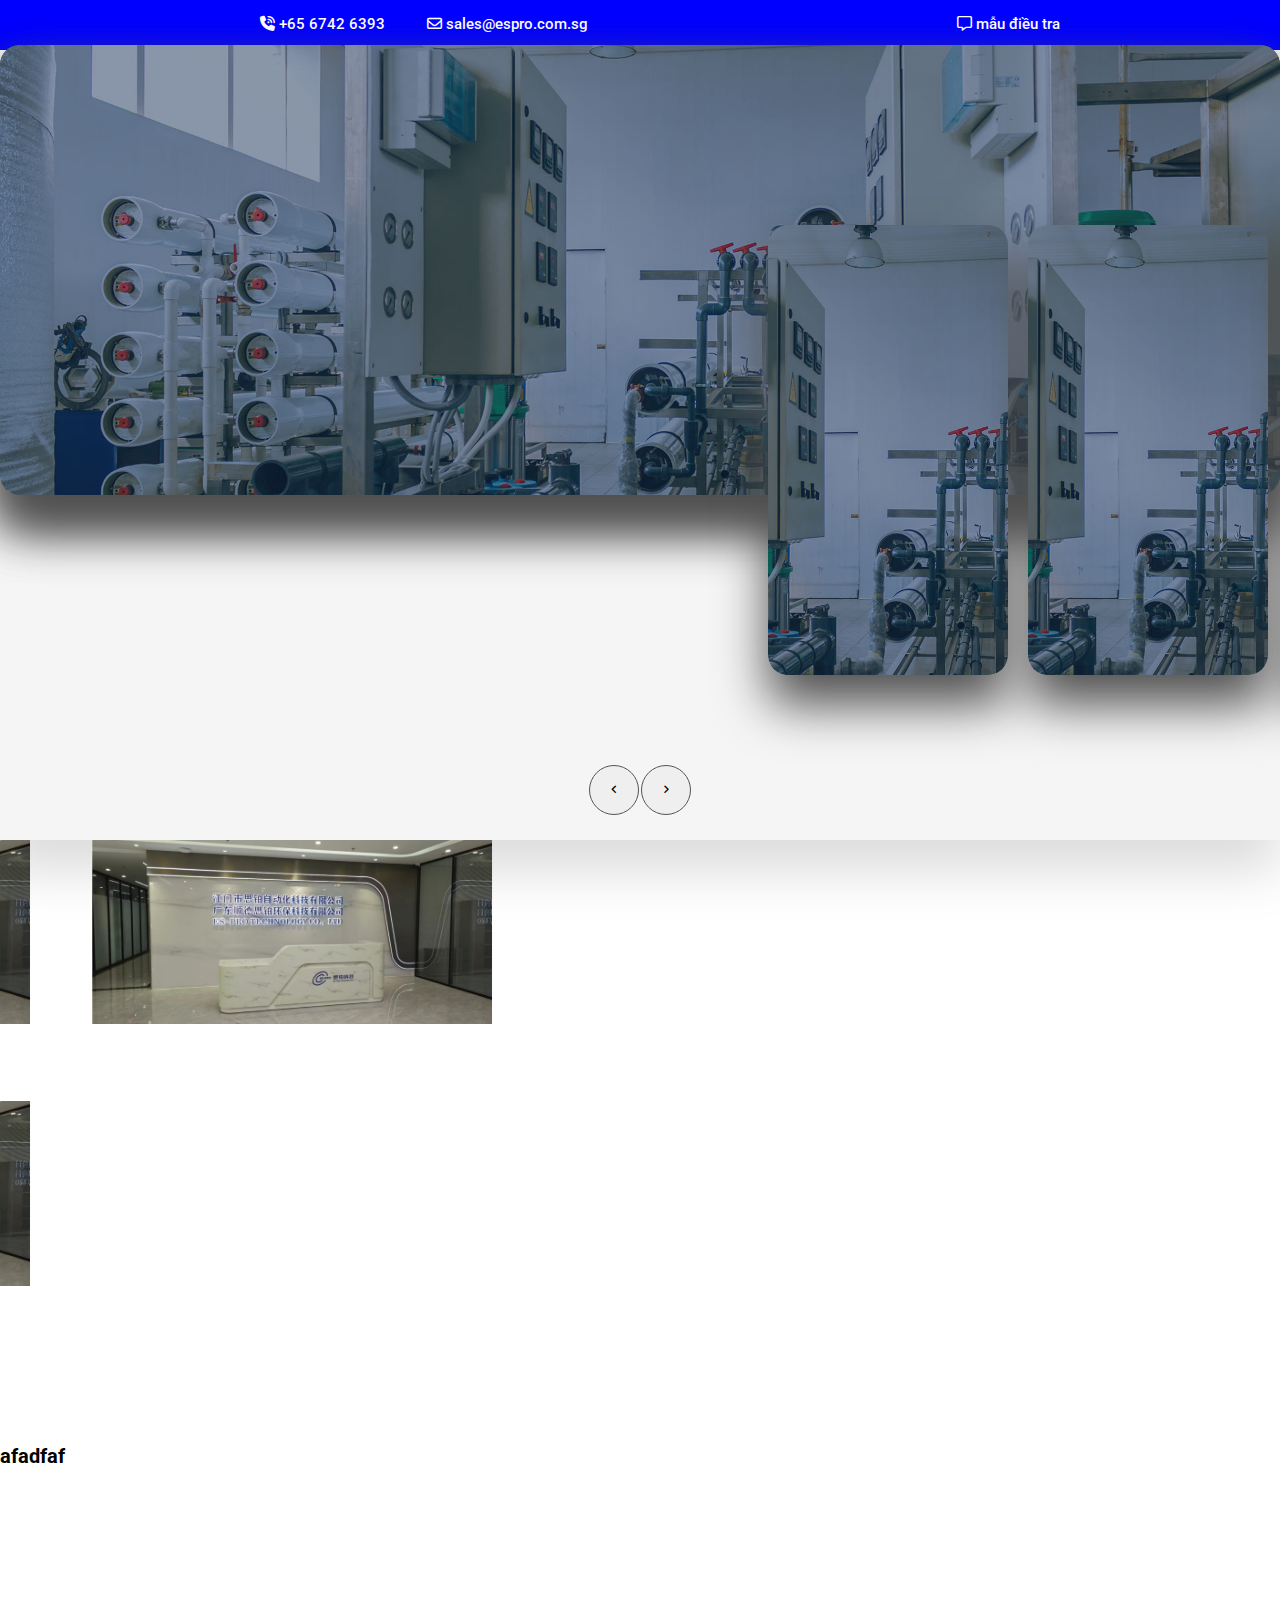
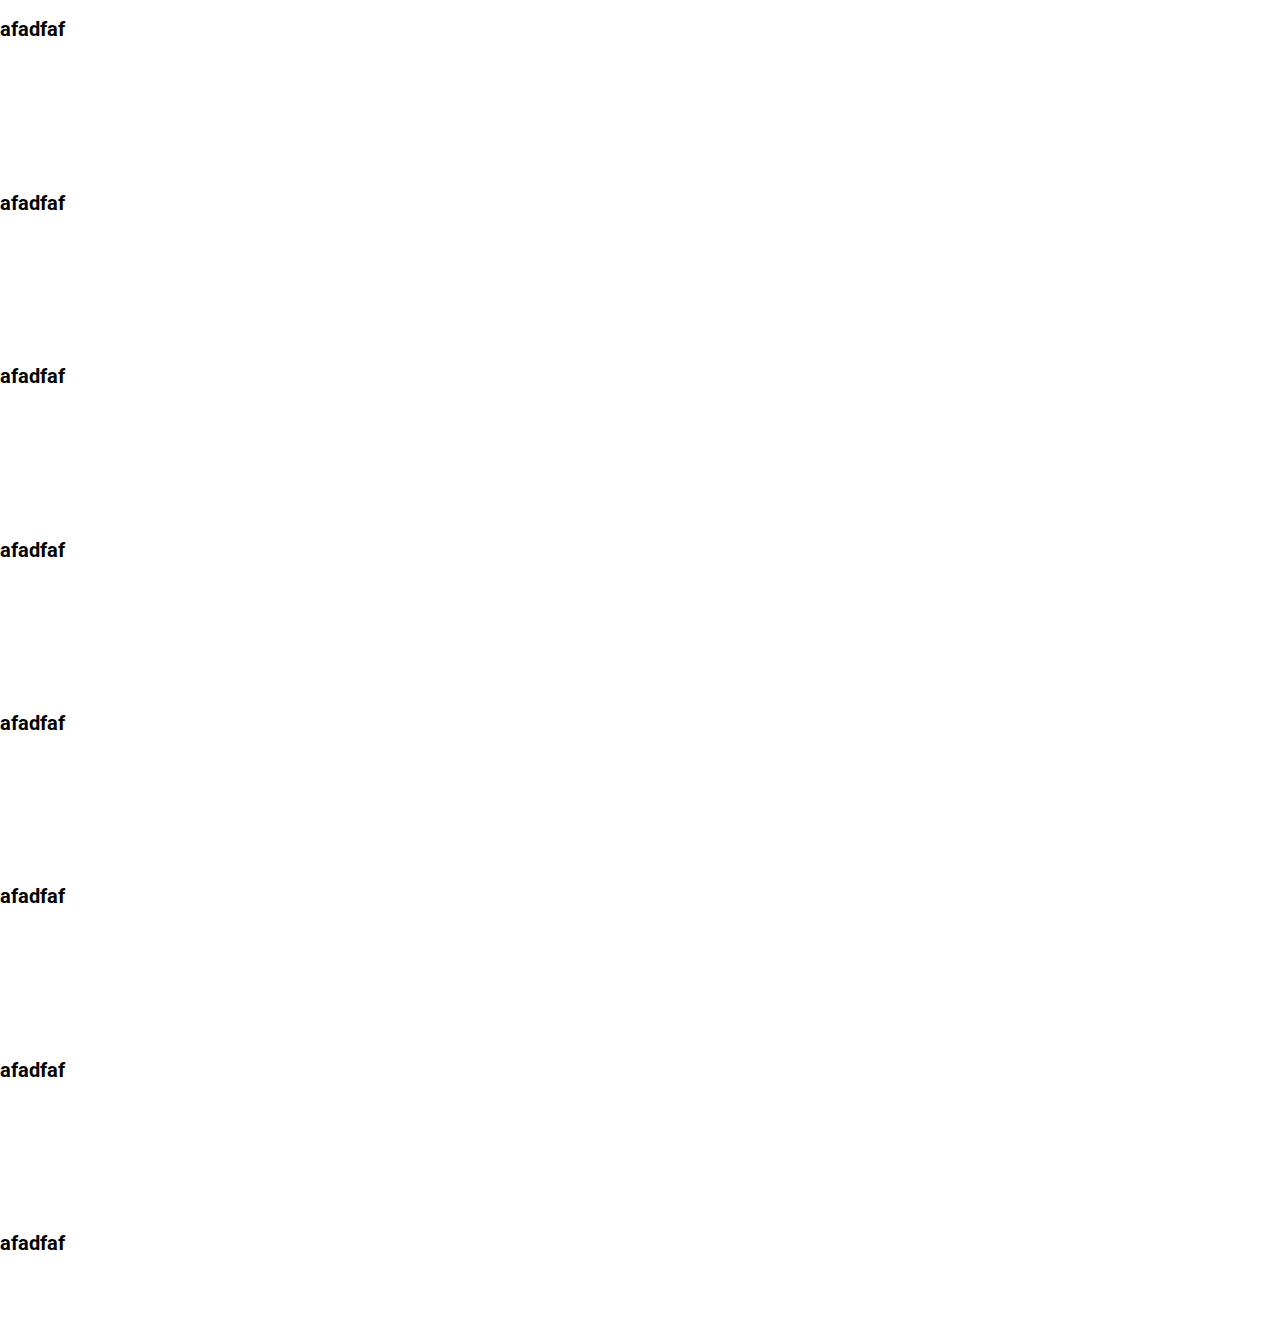
==== index.html @ 0013ea90 "first project" ====
<!DOCTYPE html>
<html lang="en">
<head>
    <meta charset="UTF-8">
    <meta name="viewport" content="width=device-width, initial-scale=1.0">
    <title>ES-PRO Technology PTE LTD</title>
    <link rel="stylesheet" href="./assets/css/resetcss.css">
    <link rel="stylesheet" href="./assets/css/base.css">
    <link rel="stylesheet" href="./assets/css/main.css">
    <link href="https://fonts.googleapis.com/css2?family=Roboto:wght@100;400;500&display=swap" rel="stylesheet">
    <link href="./assets/fonts/fontawesome-free-6.4.2-web/css/all.css" rel="stylesheet">
</head>
<body>
    <div class = "app">
        <div class="header">
            <div class="header__sdt1">
                <ul class="header__sdt1-sdt">
                    <li class="header__sdt-items">
                        <i class="fa-solid fa-phone-volume"></i>
                        +65 6742 6393
                    </li>
                    <li class="header__sdt-items">
                        <i class="fa-regular fa-envelope"></i>
                        sales@espro.com.sg
                    </li>
                </ul>
                <ul class="header__sdt1-enqui">
                    <li class="header__sdt-items">
                        <i class="fa-regular fa-message"></i>
                        mẫu điều tra
                    </li>
                </ul>
            </div>
            <nav class="header__narbar">
                <img class = "logo" src="./assets/img/esprologo.jpg" alt="ảnh bị lỗi" title="ESPRO Professional">
                <li class="header__narbar-items">TRANG CHỦ</li>
                <li class="header__narbar-items">SẢN PHẨM</li>
                <li class="header__narbar-items">DỊCH VỤ</li>
                <li class="header__narbar-items">LIÊN HỆ</li>
                <li class="header__narbar-items">VỀ CHÚNG TÔI</li>
                
            </nav>
        </div>

        <div class="container">
            <div id="slide">
                <div class="item" style="background-image: url(./assets/img/mainpage/test1.jpg);">
                    <div class="content">
                        <div class="name">LUNDEV</div>
                        <div class="des">Tinh ru anh di chay pho, chua kip chay pho thi anhchay mat tieu</div>
                        <button>See more</button>
                    </div>
                </div>
                <div class="item" style="background-image: url(./assets/img/mainpage/test2.jpg);">
                    <div class="content">
                        <div class="name">LUNDEV</div>
                        <div class="des">Tinh ru anh di chay pho, chua kip chay pho thi anhchay mat tieu</div>
                        <button>See more</button>
                    </div>
                </div>
                <div class="item" style="background-image: url(./assets/img/mainpage/test3.jpg);">
                    <div class="content">
                        <div class="name">LUNDEV</div>
                        <div class="des">Tinh ru anh di chay pho, chua kip chay pho thi anhchay mat tieu</div>
                        <button>See more</button>
                    </div>
                </div>
                <div class="item" style="background-image: url(./assets/img/mainpage/test4.jpg);">
                    <div class="content">
                        <div class="name">LUNDEV</div>
                        <div class="des">Tinh ru anh di chay pho, chua kip chay pho thi anhchay mat tieu</div>
                        <button>See more</button>
                    </div>
                </div>
                <div class="item" style="background-image: url(./assets/img/mainpage/test5.jpg);">
                    <div class="content">
                        <div class="name">LUNDEV</div>
                        <div class="des">Tinh ru anh di chay pho, chua kip chay pho thi anhchay mat tieu</div>
                        <button>See more</button>
                    </div>
                </div>
                <div class="item" style="background-image: url(./assets/img/mainpage/test6.jpg);">
                    <div class="content">
                        <div class="name">LUNDEV</div>
                        <div class="des">Tinh ru anh di chay pho, chua kip chay pho thi anhchay mat tieu</div>
                        <button>See more</button>
                    </div>
                </div>
            </div>
            <div class="buttons">
                <button id="prev"><i class="fa-solid fa-angle-left"></i></button>
                <button id="next"><i class="fa-solid fa-angle-right"></i></button>
            </div>
        </div>

        <section class="sec-5">
            <div class="immages">
                <img src="/assets/img/mainpage/product.PNG" alt="" class="animate">
                <img src="/assets/img/mainpage/product.PNG" alt="" class="animate">
                <img src="/assets/img/mainpage/product.PNG" alt="" class="animate">
            </div>
        </section>

        <!-- <div class="sec-3" style="background-image: url(./assets/img/mainpage/product.PNG);"></div>
        <div class="sec-3" style="background-image: url(./assets/img/mainpage/product.PNG);"></div>
        <div class="sec-3" style="background-image: url(./assets/img/mainpage/product.PNG);"></div> -->

        <script src="./assets/JS/overviewjpg.js">
            

        </script>

        <footer class="footer">
            <h1>afadfaf</h1>
            <h1>afadfaf</h1>

            <h1>afadfaf</h1>
            <h1>afadfaf</h1>
            <h1>afadfaf</h1>
            <h1>afadfaf</h1>
            <h1>afadfaf</h1>
            <h1>afadfaf</h1>
            <h1>afadfaf</h1>

        </footer>
    </div>
</body>
</html>
---- assets/css/resetcss.css ----
/*! normalize.css v8.0.1 | MIT License | github.com/necolas/normalize.css */

/* Document
   ========================================================================== */

/**
 * 1. Correct the line height in all browsers.
 * 2. Prevent adjustments of font size after orientation changes in iOS.
 */

 html {
    line-height: 1.15; /* 1 */
    -webkit-text-size-adjust: 100%; /* 2 */
  }
  
  /* Sections
     ========================================================================== */
  
  /**
   * Remove the margin in all browsers.
   */
  
  body {
    margin: 0;
  }
  
  /**
   * Render the `main` element consistently in IE.
   */
  
  main {
    display: block;
  }
  
  /**
   * Correct the font size and margin on `h1` elements within `section` and
   * `article` contexts in Chrome, Firefox, and Safari.
   */
  
  h1 {
    font-size: 2em;
    margin: 0.67em 0;
  }
  
  /* Grouping content
     ========================================================================== */
  
  /**
   * 1. Add the correct box sizing in Firefox.
   * 2. Show the overflow in Edge and IE.
   */
  
  hr {
    box-sizing: content-box; /* 1 */
    height: 0; /* 1 */
    overflow: visible; /* 2 */
  }
  
  /**
   * 1. Correct the inheritance and scaling of font size in all browsers.
   * 2. Correct the odd `em` font sizing in all browsers.
   */
  
  pre {
    font-family: monospace, monospace; /* 1 */
    font-size: 1em; /* 2 */
  }
  
  /* Text-level semantics
     ========================================================================== */
  
  /**
   * Remove the gray background on active links in IE 10.
   */
  
  a {
    background-color: transparent;
  }
  
  /**
   * 1. Remove the bottom border in Chrome 57-
   * 2. Add the correct text decoration in Chrome, Edge, IE, Opera, and Safari.
   */
  
  abbr[title] {
    border-bottom: none; /* 1 */
    text-decoration: underline; /* 2 */
    text-decoration: underline dotted; /* 2 */
  }
  
  /**
   * Add the correct font weight in Chrome, Edge, and Safari.
   */
  
  b,
  strong {
    font-weight: bolder;
  }
  
  /**
   * 1. Correct the inheritance and scaling of font size in all browsers.
   * 2. Correct the odd `em` font sizing in all browsers.
   */
  
  code,
  kbd,
  samp {
    font-family: monospace, monospace; /* 1 */
    font-size: 1em; /* 2 */
  }
  
  /**
   * Add the correct font size in all browsers.
   */
  
  small {
    font-size: 80%;
  }
  
  /**
   * Prevent `sub` and `sup` elements from affecting the line height in
   * all browsers.
   */
  
  sub,
  sup {
    font-size: 75%;
    line-height: 0;
    position: relative;
    vertical-align: baseline;
  }
  
  sub {
    bottom: -0.25em;
  }
  
  sup {
    top: -0.5em;
  }
  
  /* Embedded content
     ========================================================================== */
  
  /**
   * Remove the border on images inside links in IE 10.
   */
  
  img {
    border-style: none;
  }
  
  /* Forms
     ========================================================================== */
  
  /**
   * 1. Change the font styles in all browsers.
   * 2. Remove the margin in Firefox and Safari.
   */
  
  button,
  input,
  optgroup,
  select,
  textarea {
    font-family: inherit; /* 1 */
    font-size: 100%; /* 1 */
    line-height: 1.15; /* 1 */
    margin: 0; /* 2 */
  }
  
  /**
   * Show the overflow in IE.
   * 1. Show the overflow in Edge.
   */
  
  button,
  input { /* 1 */
    overflow: visible;
  }
  
  /**
   * Remove the inheritance of text transform in Edge, Firefox, and IE.
   * 1. Remove the inheritance of text transform in Firefox.
   */
  
  button,
  select { /* 1 */
    text-transform: none;
  }
  
  /**
   * Correct the inability to style clickable types in iOS and Safari.
   */
  
  button,
  [type="button"],
  [type="reset"],
  [type="submit"] {
    -webkit-appearance: button;
  }
  
  /**
   * Remove the inner border and padding in Firefox.
   */
  
  button::-moz-focus-inner,
  [type="button"]::-moz-focus-inner,
  [type="reset"]::-moz-focus-inner,
  [type="submit"]::-moz-focus-inner {
    border-style: none;
    padding: 0;
  }
  
  /**
   * Restore the focus styles unset by the previous rule.
   */
  
  button:-moz-focusring,
  [type="button"]:-moz-focusring,
  [type="reset"]:-moz-focusring,
  [type="submit"]:-moz-focusring {
    outline: 1px dotted ButtonText;
  }
  
  /**
   * Correct the padding in Firefox.
   */
  
  fieldset {
    padding: 0.35em 0.75em 0.625em;
  }
  
  /**
   * 1. Correct the text wrapping in Edge and IE.
   * 2. Correct the color inheritance from `fieldset` elements in IE.
   * 3. Remove the padding so developers are not caught out when they zero out
   *    `fieldset` elements in all browsers.
   */
  
  legend {
    box-sizing: border-box; /* 1 */
    color: inherit; /* 2 */
    display: table; /* 1 */
    max-width: 100%; /* 1 */
    padding: 0; /* 3 */
    white-space: normal; /* 1 */
  }
  
  /**
   * Add the correct vertical alignment in Chrome, Firefox, and Opera.
   */
  
  progress {
    vertical-align: baseline;
  }
  
  /**
   * Remove the default vertical scrollbar in IE 10+.
   */
  
  textarea {
    overflow: auto;
  }
  
  /**
   * 1. Add the correct box sizing in IE 10.
   * 2. Remove the padding in IE 10.
   */
  
  [type="checkbox"],
  [type="radio"] {
    box-sizing: border-box; /* 1 */
    padding: 0; /* 2 */
  }
  
  /**
   * Correct the cursor style of increment and decrement buttons in Chrome.
   */
  
  [type="number"]::-webkit-inner-spin-button,
  [type="number"]::-webkit-outer-spin-button {
    height: auto;
  }
  
  /**
   * 1. Correct the odd appearance in Chrome and Safari.
   * 2. Correct the outline style in Safari.
   */
  
  [type="search"] {
    -webkit-appearance: textfield; /* 1 */
    outline-offset: -2px; /* 2 */
  }
  
  /**
   * Remove the inner padding in Chrome and Safari on macOS.
   */
  
  [type="search"]::-webkit-search-decoration {
    -webkit-appearance: none;
  }
  
  /**
   * 1. Correct the inability to style clickable types in iOS and Safari.
   * 2. Change font properties to `inherit` in Safari.
   */
  
  ::-webkit-file-upload-button {
    -webkit-appearance: button; /* 1 */
    font: inherit; /* 2 */
  }
  
  /* Interactive
     ========================================================================== */
  
  /*
   * Add the correct display in Edge, IE 10+, and Firefox.
   */
  
  details {
    display: block;
  }
  
  /*
   * Add the correct display in all browsers.
   */
  
  summary {
    display: list-item;
  }
  
  /* Misc
     ========================================================================== */
  
  /**
   * Add the correct display in IE 10+.
   */
  
  template {
    display: none;
  }
  
  /**
   * Add the correct display in IE 10.
   */
  
  [hidden] {
    display: none;
  }
---- assets/css/base.css ----
:root{
    --white-color: #fff;
    --black-color: #000;
    --text-color: #333;
}

*{
    box-sizing: inherit;
}

html
{
    /* HACK FONT SIZE CHO NOT DE */
    font-size: 62.5%;
    line-height: 16rem;
    font-family: 'Roboto', sans-serif;
    box-sizing: border-box;
}

.grid{
    width: 1200px;
    max-width: 100%;
    margin: 0 auto;
}

.grid__full-width{
    width: 100%;
}

.grid__row{
    display: flex;
    flex-wrap: wrap;
}
---- assets/css/main.css ----
.header{
    height: 140px;
    width: 100%;
    z-index: 11111;
}
.header__sdt1{
    height: 50px;
    width: 100%;
    background-color: blue;
    display: flex;
    justify-content: space-between;
    align-items: center;
    padding: 0 200px;
}

/* .header__sdt{
    height: 60px;
    background-color: blue;
    list-style: none;
    padding-left: 40rem;
} */
.header__sdt-items{
    display: inline-block;
    font-size: 1.5rem;
    font-weight: 500;
    color: var(--black-color);
    margin: 0 20px;
    color: white;
}
.header__sdt-items:hover{
cursor: pointer;
color: rgb(255, 255, 0);
}
.logo{
    width: 20rem;
    margin-right: 40px;
}
.header__narbar{
    height: 100px;
    list-style: none;
    /* padding-left: 40rem; */
    display: flex;
    justify-content: center;
    align-items: center;
    
}
.header__narbar-items{
    display: inline-block;
    font-size: 1.5rem;
    font-weight: 500;
    color: var(--black-color);
    margin: 0 10px;
}

.header__narbar-items:hover{
    cursor: pointer;
color: rgb(0, 0, 255);
}

.container{
    /* position: relative;
    left:20%; */
    /* top:52%; */
    display: flex;
    justify-content: center;
    align-items: center;
    /* transform: translate(-50%,-50%); */
    /* width:1800px; */
    height:700px;
    background-color: #f5f5f5;
    box-shadow: 0 30px 50px #dbdbdb;
    padding: 0;
}
#slide{
    width:max-content;
    margin-top:0px;
    display: flex;
    justify-content: center;
    align-items: center;
}
.item{
    width:240px;
    height:450px;
    background-position: 50% 50%;
    display: inline-block;
    transition: 0.5s;
    background-size: cover;
    position: absolute;
    z-index: 1;
    top:50%;
    transform: translate(0,-50%);
    border-radius: 20px;
    box-shadow:  0 30px 50px #505050;
}
.item:nth-child(1),
.item:nth-child(2){
    /* left:0;
    top: 20px;
    transform: translate(0,0);
    border-radius: 0;
    width:100%;
    height:50%;
    box-shadow: none; */
    display: flex;
    justify-content: center;
    align-items: center;
    width:100%;
    height:50%;
    transform: translate(0%,-90%);
}
.item:nth-child(3){
    left:60%;
}
.item:nth-child(4){
    left:calc(60% + 260px);
}
.item:nth-child(5){
    left:calc(60% + 520px);
}
.item:nth-child(n+6){
    left:calc(60% + 780px);
    opacity: 0;
}
.item .content{
    position: absolute;
    top:50%;
    left:100px;
    width:300px;
    text-align: left;
    padding:0;
    color:#eee;
    transform: translate(0,-50%);
    display: none;
    font-family: system-ui;
}
.item:nth-child(2) .content{
    display: block;
    z-index: 999;
}
.item .name{
    font-size: 40px;
    font-weight: bold;
    opacity: 0;
    height: 20px;
    animation:showcontent 1s ease-in-out 1 forwards
}
.item .des{
    margin:20px 0;
    opacity: 0;
    height: 20px;
    animation:showcontent 1s ease-in-out 0.3s 1 forwards
}
.item button{
    padding:10px 20px;
    border:none;
    opacity: 0;
    animation:showcontent 1s ease-in-out 0.6s 1 forwards
}
@keyframes showcontent{
    from{
        opacity: 0;
        transform: translate(0,100px);
        filter:blur(33px);
    }to{
        opacity: 1;
        transform: translate(0,0);
        filter:blur(0);
    }
}
.buttons{
    position: absolute;
    bottom:30px;
    z-index: 999;
    text-align: center;
    width:100%;
}
.buttons button{
    width:50px;
    height:50px;
    border-radius: 50%;
    border:1px solid #555;
    transition: 0.5s;
}.buttons button:hover{
    background-color: #bac383;
}

section .animate{
    transition: 1s;
}
.sec-3{
    /* display: flex;
    justify-content: center;
    align-items: center;
    margin: 0 30px;
    background-size: 10px; */
    width:240px;
    height:450px;
    background-position: 50% 50%;
    display: inline-block;
    transition: 1.0s;
    background-size: cover;
    position: relative;
    /* display: flex; */
    justify-content: center;
    align-items: center;
    /* top:50%; */
    transform: translate(200%, 0%);
    border-radius: 20px;
    box-shadow:  0 30px 50px #505050;
    margin: 10px 30px;
}
.sec-5{
    display: flex;
    justify-content: center;
    align-items: center;
    flex-direction: column;
    min-height: 40vh;
}
.sec-5 .immages img{
    max-width: 400px;
    margin: 0 30px;
    transform: translateX(-100%);
}
.sec-5.show-animate .immages img{
transform: translateX(0);
}
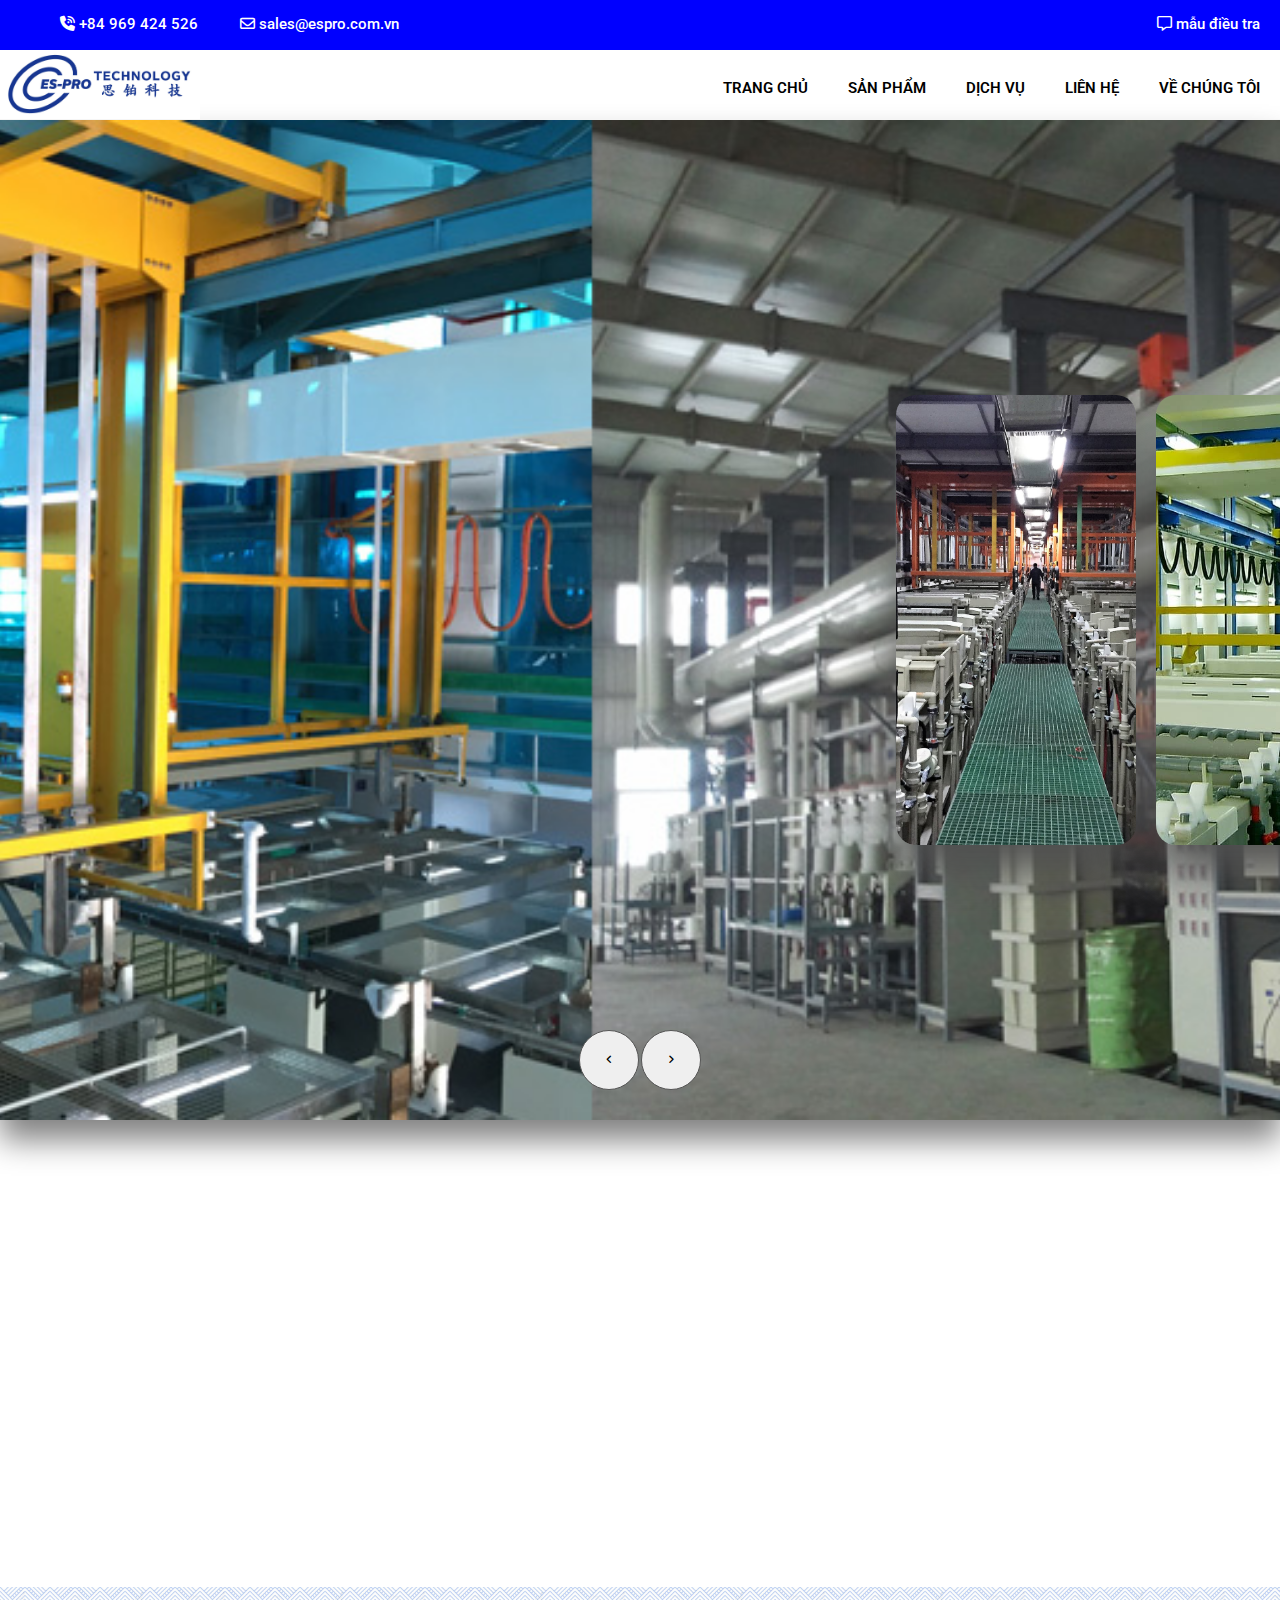
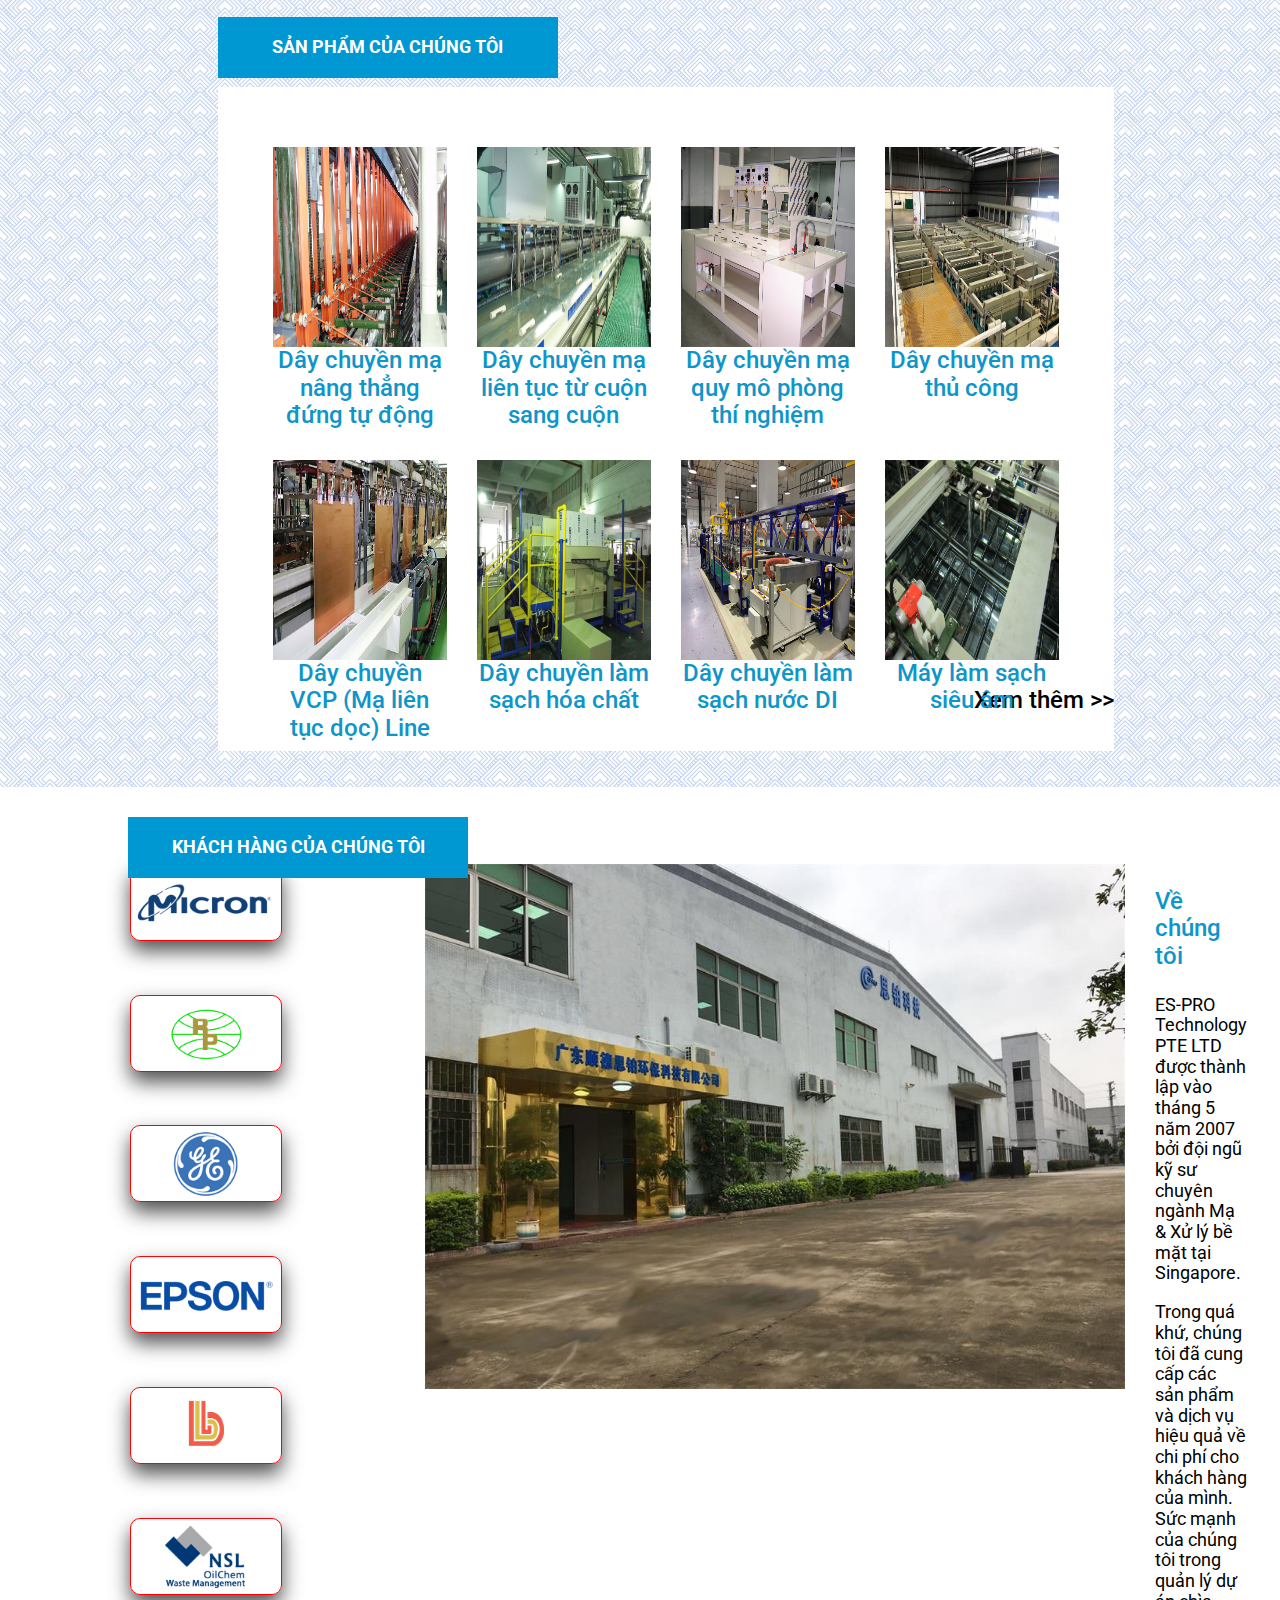
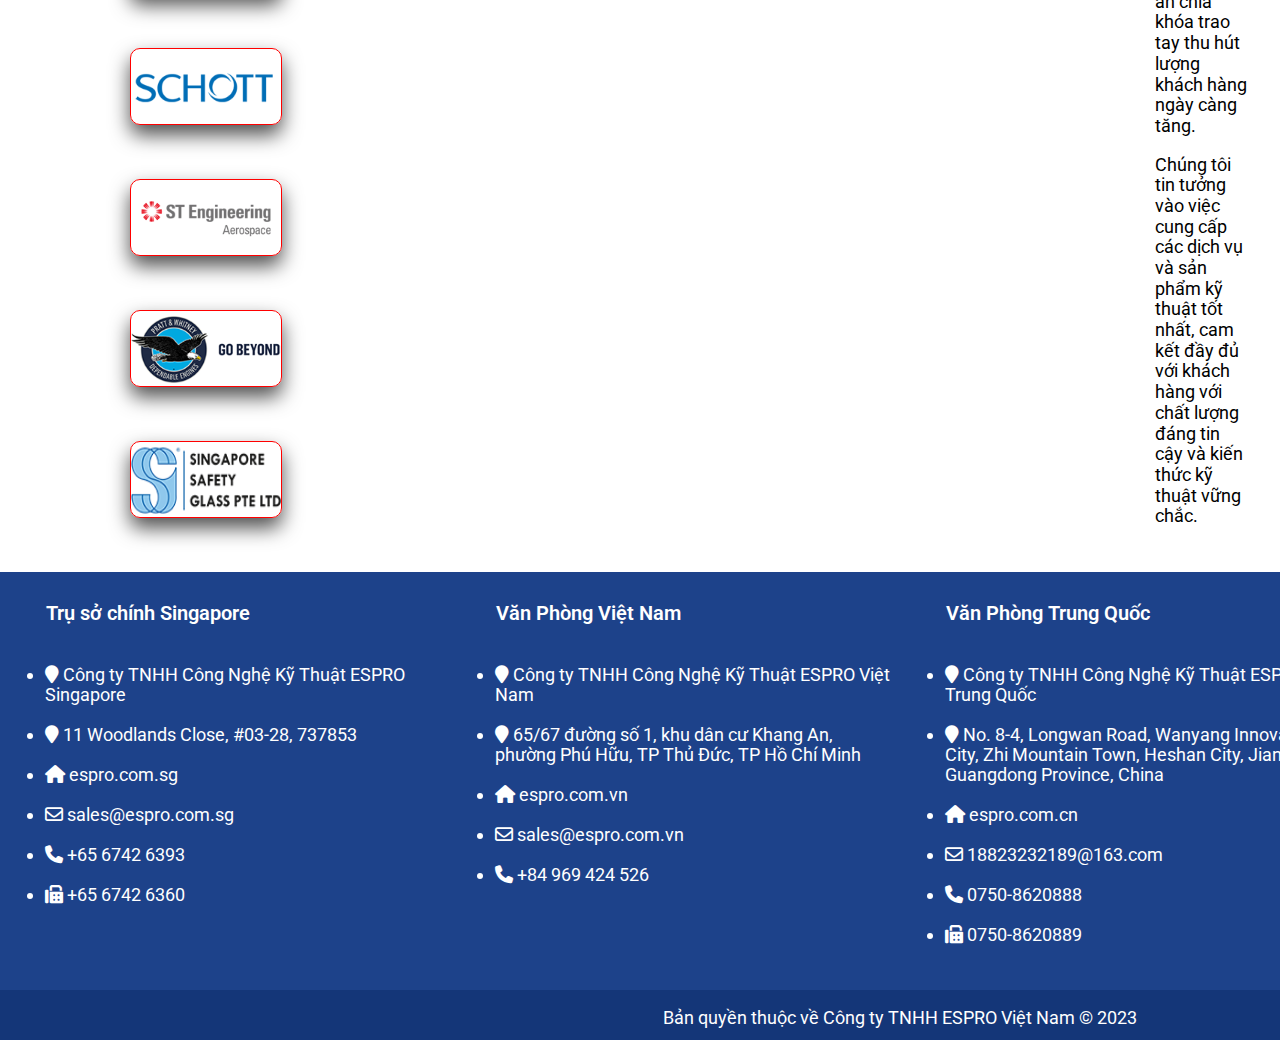
==== commit 8066def0: "second project" ====
--- a/index.html
+++ b/index.html
@@ -17,11 +17,11 @@
                 <ul class="header__sdt1-sdt">
                     <li class="header__sdt-items">
                         <i class="fa-solid fa-phone-volume"></i>
-                        +65 6742 6393
+                        +84 969 424 526
                     </li>
                     <li class="header__sdt-items">
                         <i class="fa-regular fa-envelope"></i>
-                        sales@espro.com.sg
+                        sales@espro.com.vn
                     </li>
                 </ul>
                 <ul class="header__sdt1-enqui">
@@ -31,14 +31,49 @@
                     </li>
                 </ul>
             </div>
-            <nav class="header__narbar">
+            <!-- <nav class="header__narbar">
                 <img class = "logo" src="./assets/img/esprologo.jpg" alt="ảnh bị lỗi" title="ESPRO Professional">
                 <li class="header__narbar-items">TRANG CHỦ</li>
                 <li class="header__narbar-items">SẢN PHẨM</li>
                 <li class="header__narbar-items">DỊCH VỤ</li>
                 <li class="header__narbar-items">LIÊN HỆ</li>
                 <li class="header__narbar-items">VỀ CHÚNG TÔI</li>
-                
+            </nav> -->
+            <nav class="containerx">
+                <a href="/index.html" id="logox">
+                    <img src="./assets/img/esprologo.jpg" alt="espro.com.sg">
+                </a>
+                <ul id="main-menu">
+                    <li><a href="/index.html" class="changecolor mucchinh111">TRANG CHỦ</a></li>
+                    <li>
+                        <a href="" class="changecolor SP">SẢN PHẨM</a>
+                        <ul class="sub-menu">
+                            <li>
+                                <a href="">Dây chuyền mạ</a>
+                                <ul class="sub-menu">
+                                   <li><a href="/SP_Automatic_gate.html">Loại cổ tự động hoặc tay đòn bên (có giá/khung/thùng)</a></li>
+                                   <li><a href="/SP_Automatic Vertical.html">Dây chuyền mạ nâng thẳng đứng tự động</a></li>
+                                   <li><a href="/lap_scale.html">Dây chuyền mạ quy mô phòng thí nghiệm</a></li>
+                                   <li><a href="/manual_plating_line.html">Dây chuyền mạ thủ công</a></li>
+                                   <li><a href="/reel_to_reel.html">Dây chuyền mạ liên tục từ cuộn sang cuộn</a></li>
+                                   <li><a href="/VCP.html">Dây chuyền VCP (mạ liên tục dọc)</a></li>
+                                </ul>
+                            </li>
+                            <li>
+                                <a href="">Dây chuyền làm sạch</a>
+                                <ul class="sub-menu">
+                                   <li><a href="/chemical_cleaning.html">Dây chuyền làm sạch hóa chất</a></li>
+                                   <li><a href="/DI_Water.html">Dây chuyền làm sạch nước DI</a></li>
+                                   <li><a href="/Ultrasonic_Cleaning.html">Máy làm sạch siêu âm</a></li>
+                                </ul>
+                            </li>
+                            <li><a href="/Plating_Peripheral.html">Mạ thiết bị ngoại vi</a></li>
+                        </ul>
+                    </li>
+                    <li><a href="/service.html" class="changecolor">DỊCH VỤ</a></li>
+                    <li><a href="/contact_us.html" class="changecolor">LIÊN HỆ</a></li>
+                    <li><a href="/about_us.html" class="changecolor">VỀ CHÚNG TÔI</a></li>
+                </ul>
             </nav>
         </div>
 
@@ -46,44 +81,44 @@
             <div id="slide">
                 <div class="item" style="background-image: url(./assets/img/mainpage/test1.jpg);">
                     <div class="content">
-                        <div class="name">LUNDEV</div>
-                        <div class="des">Tinh ru anh di chay pho, chua kip chay pho thi anhchay mat tieu</div>
-                        <button>See more</button>
+                        <div class="name">ESPRO TECHNOLOGY</div>
+                        <div class="des">Dây chuyền mạ điện và xử lý bề mặt chuyên nghiệp</div>
+                        <button>Xem thêm</button>
                     </div>
                 </div>
                 <div class="item" style="background-image: url(./assets/img/mainpage/test2.jpg);">
                     <div class="content">
-                        <div class="name">LUNDEV</div>
-                        <div class="des">Tinh ru anh di chay pho, chua kip chay pho thi anhchay mat tieu</div>
-                        <button>See more</button>
+                        <div class="name">ESPRO TECHNOLOGY</div>
+                        <div class="des">Dây chuyền mạ điện và xử lý bề mặt chuyên nghiệp</div>
+                        <button>Xem thêm</button>
                     </div>
                 </div>
                 <div class="item" style="background-image: url(./assets/img/mainpage/test3.jpg);">
                     <div class="content">
-                        <div class="name">LUNDEV</div>
-                        <div class="des">Tinh ru anh di chay pho, chua kip chay pho thi anhchay mat tieu</div>
-                        <button>See more</button>
+                        <div class="name">ESPRO TECHNOLOGY</div>
+                        <div class="des">Dây chuyền mạ điện và xử lý bề mặt chuyên nghiệp</div>
+                        <button>Xem thêm</button>
                     </div>
                 </div>
                 <div class="item" style="background-image: url(./assets/img/mainpage/test4.jpg);">
                     <div class="content">
-                        <div class="name">LUNDEV</div>
-                        <div class="des">Tinh ru anh di chay pho, chua kip chay pho thi anhchay mat tieu</div>
-                        <button>See more</button>
+                        <div class="name">ESPRO TECHNOLOGY</div>
+                        <div class="des">Dây chuyền mạ điện và xử lý bề mặt chuyên nghiệp</div>
+                        <button>Xem thêm</button>
                     </div>
                 </div>
                 <div class="item" style="background-image: url(./assets/img/mainpage/test5.jpg);">
                     <div class="content">
-                        <div class="name">LUNDEV</div>
-                        <div class="des">Tinh ru anh di chay pho, chua kip chay pho thi anhchay mat tieu</div>
-                        <button>See more</button>
+                        <div class="name">ESPRO TECHNOLOGY</div>
+                        <div class="des">Dây chuyền mạ điện và xử lý bề mặt chuyên nghiệp</div>
+                        <button>Xem thêm</button>
                     </div>
                 </div>
                 <div class="item" style="background-image: url(./assets/img/mainpage/test6.jpg);">
                     <div class="content">
-                        <div class="name">LUNDEV</div>
-                        <div class="des">Tinh ru anh di chay pho, chua kip chay pho thi anhchay mat tieu</div>
-                        <button>See more</button>
+                        <div class="name">ESPRO TECHNOLOGY</div>
+                        <div class="des">Dây chuyền mạ điện và xử lý bề mặt chuyên nghiệp</div>
+                        <button>Xem thêm</button>
                     </div>
                 </div>
             </div>
@@ -95,34 +130,298 @@
 
         <section class="sec-5">
             <div class="immages">
-                <img src="/assets/img/mainpage/product.PNG" alt="" class="animate">
-                <img src="/assets/img/mainpage/product.PNG" alt="" class="animate">
-                <img src="/assets/img/mainpage/product.PNG" alt="" class="animate">
-            </div>
+                <img src="/assets/img/mainpage/zproduct.jpg" alt="" class="animate" style="--i:0;">
+                <img src="/assets/img/mainpage/zservice.jpg" alt="" class="animate" style="--i:1;">
+                <img src="/assets/img/mainpage/zcontact.jpg" alt="" class="animate" style="--i:2;">
+            </div>
+            <div class="immages2">
+                <button class="animate" style="--i:0;"><a href="">Product</a></button>
+                <button class="animate" style="--i:1;"><a href="/service.html">Service</a></button>
+                <button class="animate" style="--i:2;"><a href="contact_us.html">Contact</a></button>
+            </div>
+            
         </section>
-
-        <!-- <div class="sec-3" style="background-image: url(./assets/img/mainpage/product.PNG);"></div>
-        <div class="sec-3" style="background-image: url(./assets/img/mainpage/product.PNG);"></div>
-        <div class="sec-3" style="background-image: url(./assets/img/mainpage/product.PNG);"></div> -->
-
-        <script src="./assets/JS/overviewjpg.js">
-            
-
+        <div id="main_product_list" style="background-image: url(/assets/img/mainpage/reapeat_background.jpg);">
+            <div class="box11">SẢN PHẨM CỦA CHÚNG TÔI</div>
+            <div class="box12">
+                <a href="" class="xem_them">Xem thêm >></a>
+                <ul class="products1">
+                    <li>
+                        <div class="product_items1">
+                            <div class="product_top1">
+                                <a href="/SP_Automatic Vertical.html" class="product_thumb1">
+                                    <img src="/assets/img/ourproduct/automatic_vertical.jpg" alt="">
+                                </a>
+                                <a href="/SP_Automatic Vertical.html" class="mua_ngay1">CHI TIẾT</a>
+                            </div>
+                            <div class="product_infor1">
+                                <a href="/SP_Automatic Vertical.html" class="product_cat1">Dây chuyền mạ nâng thẳng đứng tự động</a>
+                            </div>
+                        </div>
+                    </li>
+                    <li>
+                        <div class="product_items1">
+                            <div class="product_top1">
+                                <a href="/reel_to_reel.html" class="product_thumb1">
+                                    <img src="/assets/img/ourproduct/Reel-to-Reel-Continuous-Plating-line.jpg" alt="">
+                                </a>
+                                <a href="/reel_to_reel.html" class="mua_ngay1">CHI TIẾT</a>
+                            </div>
+                            <div class="product_infor1">
+                                <a href="/reel_to_reel.html" class="product_cat1">Dây chuyền mạ liên tục từ cuộn sang cuộn</a>
+                            </div>
+                        </div>
+                    </li>
+                    <li>
+                        <div class="product_items1">
+                            <div class="product_top1">
+                                <a href="/lap_scale.html" class="product_thumb1">
+                                    <img src="/assets/img/ourproduct/Lab-Scale-02.jpg" alt="">
+                                </a>
+                                <a href="/lap_scale.html" class="mua_ngay1">CHI TIẾT</a>
+                            </div>
+                            <div class="product_infor1">
+                                <a href="/lap_scale.html" class="product_cat1">Dây chuyền mạ quy mô phòng thí nghiệm</a>
+                            </div>
+                        </div>
+                    </li>
+                    <li>
+                        <div class="product_items1">
+                            <div class="product_top1">
+                                <a href="/manual_plating_line.html" class="product_thumb1">
+                                    <img src="/assets/img/ourproduct/Manual-Plating-Line-01.jpg" alt="">
+                                </a>
+                                <a href="/manual_plating_line.html" class="mua_ngay1">CHI TIẾT</a>
+                            </div>
+                            <div class="product_infor1">
+                                <a href="/manual_plating_line.html" class="product_cat1">Dây chuyền mạ thủ công</a>
+                            </div>
+                        </div>
+                    </li>
+                    <li>
+                        <div class="product_items1">
+                            <div class="product_top1">
+                                <a href="/VCP.html" class="product_thumb1">
+                                    <img src="/assets/img/ourproduct/VCP-Line-01.jpg" alt="">
+                                </a>
+                                <a href="/VCP.html" class="mua_ngay1">CHI TIẾT</a>
+                            </div>
+                            <div class="product_infor1">
+                                <a href="/VCP.html" class="product_cat1">Dây chuyền VCP (Mạ liên tục dọc) Line</a>
+                            </div>
+                        </div>
+                    </li>
+                    <li>
+                        <div class="product_items1">
+                            <div class="product_top1">
+                                <a href="/chemical_cleaning.html" class="product_thumb1">
+                                    <img src="/assets/img/ourproduct/Chemical-Cleaning-Line-1.jpg" alt="">
+                                </a>
+                                <a href="/chemical_cleaning.html" class="mua_ngay1">CHI TIẾT</a>
+                            </div>
+                            <div class="product_infor1">
+                                <a href="/chemical_cleaning.html" class="product_cat1">Dây chuyền làm sạch hóa chất</a>
+                            </div>
+                        </div>
+                    </li>
+                    <li>
+                        <div class="product_items1">
+                            <div class="product_top1">
+                                <a href="/DI_Water.html" class="product_thumb1">
+                                    <img src="/assets/img/ourproduct/Water-Cleaning-Line-02.jpeg" alt="">
+                                </a>
+                                <a href="/DI_Water.html" class="mua_ngay1">CHI TIẾT</a>
+                            </div>
+                            <div class="product_infor1">
+                                <a href="/DI_Water.html" class="product_cat1">Dây chuyền làm sạch nước DI</a>
+                            </div>
+                        </div>
+                    </li>
+                    <li>
+                        <div class="product_items1">
+                            <div class="product_top1">
+                                <a href="/Ultrasonic_Cleaning.html" class="product_thumb1">
+                                    <img src="/assets/img/ourproduct/Ultrasonic-Cleaning-Line-1.jpg" alt="">
+                                </a>
+                                <a href="/Ultrasonic_Cleaning.html" class="mua_ngay1">CHI TIẾT</a>
+                            </div>
+                            <div class="product_infor1">
+                                <a href="/Ultrasonic_Cleaning.html" class="product_cat1">Máy làm sạch siêu âm</a>
+                            </div>
+                        </div>
+                    </li>       
+                </ul>
+            </div>
+        </div>
+        <div class="box2">KHÁCH HÀNG CỦA CHÚNG TÔI</div>
+        <div class="outclients">
+            <div class="box3">
+                <li>
+                    <div class="client_items1">
+                        <a href="" class="client_thumb">
+                            <img src="/assets/img/mainpage/micron.png" alt="">
+                        </a>
+                    </div>
+                </li>
+                <li>
+                    <div class="client_items1">
+                        <a href="" class="client_thumb">
+                            <img src="/assets/img/mainpage/RP.png" alt="">
+                        </a>
+                    </div>
+                </li>
+                <li>
+                    <div class="client_items1">
+                        <a href="" class="client_thumb">
+                            <img src="/assets/img/mainpage/GE.png" alt="">
+                        </a>
+                    </div>
+                </li>
+                <li>
+                    <div class="client_items1">
+                        <a href="" class="client_thumb">
+                            <img src="/assets/img/mainpage/Epson.png" alt="">
+                        </a>
+                    </div>
+                </li>
+                <li>
+                    <div class="client_items1">
+                        <a href="" class="client_thumb">
+                            <img src="/assets/img/mainpage/B_client.png" alt="">
+                        </a>
+                    </div>
+                </li>
+                <li>
+                    <div class="client_items1">
+                        <a href="" class="client_thumb">
+                            <img src="/assets/img/mainpage/NSL.png" alt="">
+                        </a>
+                    </div>
+                </li>
+                <li>
+                    <div class="client_items1">
+                        <a href="" class="client_thumb">
+                            <img src="/assets/img/mainpage/schott.png" alt="">
+                        </a>
+                    </div>
+                </li>
+                <li>
+                    <div class="client_items1">
+                        <a href="" class="client_thumb">
+                            <img src="/assets/img/mainpage/ST_engineering.png" alt="">
+                        </a>
+                    </div>
+                </li>
+                <li>
+                    <div class="client_items1">
+                        <a href="" class="client_thumb">
+                            <img src="/assets/img/mainpage/TOS2.png" alt="">
+                        </a>
+                    </div>
+                </li>
+                <li>
+                    <div class="client_items1">
+                        <a href="" class="client_thumb">
+                            <img src="/assets/img/mainpage/SSG-Logo-trans-v2.0.png" alt="">
+                        </a>
+                    </div>
+                </li>
+            </div>
+
+            <div class="box4">
+                <li>
+                    <div class="aboutus_items1">
+                        <img src="/assets/img/mainpage/China-Factory-About-Us.jpg" alt="">
+                    </div>
+                </li>
+                <li>
+                    <div class="aboutus_items1">
+                        <div class="box41">
+                            <p class="aboutus_header">Về chúng tôi</p>
+                            <p class="aboutus_content">ES-PRO Technology PTE LTD được thành lập vào tháng 5 năm 2007 bởi đội ngũ kỹ sư chuyên ngành Mạ & Xử lý bề mặt tại Singapore.</p>
+                            <p class="aboutus_content">Trong quá khứ, chúng tôi đã cung cấp các sản phẩm và dịch vụ hiệu quả về chi phí cho khách hàng của mình. Sức mạnh của chúng tôi trong quản lý dự án chìa khóa trao tay thu hút lượng khách hàng ngày càng tăng.</p>
+                            <p class="aboutus_content">Chúng tôi tin tưởng vào việc cung cấp các dịch vụ và sản phẩm kỹ thuật tốt nhất, cam kết đầy đủ với khách hàng với chất lượng đáng tin cậy và kiến ​​thức kỹ thuật vững chắc.</p>
+                        </div>
+                        
+                    </div>
+                </li>
+            </div>
+
+        </div>
+        <script src="https://code.jquery.com/jquery-3.7.1.js"></script>
+        <script src="./assets/JS/overviewjpg.js"></script>
+        <script>
+            $(document).scroll(function(){
+                $(window).scroll(function(){
+                    if($(this).scrollTop()){
+                        $('nav').addClass('sticky');
+                    }
+                    else
+                    {
+                        $('nav').removeClass('sticky');
+                    }
+                })
+            })
         </script>
 
-        <footer class="footer">
-            <h1>afadfaf</h1>
-            <h1>afadfaf</h1>
-
-            <h1>afadfaf</h1>
-            <h1>afadfaf</h1>
-            <h1>afadfaf</h1>
-            <h1>afadfaf</h1>
-            <h1>afadfaf</h1>
-            <h1>afadfaf</h1>
-            <h1>afadfaf</h1>
-
-        </footer>
+
+
+        <div id="footer" class="default">
+            <div class="wrap">              
+                <div class="col col2">
+                    <p class="title">Trụ sở chính Singapore</p>
+                    <ul>
+                        <li><i class="fa fa-map-marker" aria-hidden="true"></i> Công ty TNHH Công Nghệ Kỹ Thuật ESPRO Singapore</li>
+                        <li><i class="fa fa-map-marker" aria-hidden="true"></i> 11 Woodlands Close, #03-28, 737853</li>
+                        <li><i class="fa-solid fa-house" aria-hidden="true"></i> espro.com.sg</li>
+                        <li><i class="fa-regular fa-envelope" aria-hidden="true"></i> sales@espro.com.sg</li>
+                        <li><i class="fa fa-phone" aria-hidden="true"></i> +65 6742 6393</li>
+                        <li><i class="fa fa-fax" aria-hidden="true"></i> +65 6742 6360</li>
+                    </ul>
+                </div>
+                <div class="col col2">
+                    <p class="title">Văn Phòng Việt Nam</p>
+                    <ul>
+                        <li><i class="fa fa-map-marker" aria-hidden="true"></i> Công ty TNHH Công Nghệ Kỹ Thuật ESPRO Việt Nam</li>
+                        <li><i class="fa fa-map-marker" aria-hidden="true"></i> 65/67 đường số 1, khu dân cư Khang An, phường Phú Hữu, TP Thủ Đức, TP Hồ Chí Minh</li>
+                        <li><i class="fa-solid fa-house" aria-hidden="true"></i> espro.com.vn</li>
+                        <li><i class="fa-regular fa-envelope" aria-hidden="true"></i> sales@espro.com.vn</li>
+                        <li><i class="fa fa-phone" aria-hidden="true"></i> +84 969 424 526</li>
+                        <!-- <li><i class="fa fa-fax" aria-hidden="true"></i> 024 628 33 456</li> -->
+                    </ul>
+                </div>
+                <div class="col col2">
+                    <p class="title">Văn Phòng Trung Quốc</p>
+                    <ul>
+                        <li><i class="fa fa-map-marker" aria-hidden="true"></i> Công ty TNHH Công Nghệ Kỹ Thuật ESPRO Trung Quốc</li>
+                        <li><i class="fa fa-map-marker" aria-hidden="true"></i> No. 8-4, Longwan Road, Wanyang Innovation City, Zhi Mountain Town, Heshan City, Jiangmeng, Guangdong Province, China</li>
+                        <li><i class="fa-solid fa-house" aria-hidden="true"></i> espro.com.cn</li>
+                        <li><i class="fa-regular fa-envelope" aria-hidden="true"></i> 18823232189@163.com</li>
+                        <li><i class="fa fa-phone" aria-hidden="true"></i> 0750-8620888</li>
+                        <li><i class="fa fa-fax" aria-hidden="true"></i> 0750-8620889</li>
+                    </ul>
+                </div>
+                <div class="col col2">
+                    <p class="title">Văn Phòng Malaysia</p>
+                    <ul>
+                        <li><i class="fa fa-map-marker" aria-hidden="true"></i> Công ty Thiết Bị ESPRO Malaysia</li>
+                        <li><i class="fa fa-map-marker" aria-hidden="true"></i> 03-09 Molek Pulai Jalan Persiaran Molek Taman Molek 81100 Johor Bahru Johor Malaysia</li>
+                        <li><i class="fa-solid fa-house" aria-hidden="true"></i> espro.com.my</li>
+                        <li><i class="fa-regular fa-envelope" aria-hidden="true"></i> sales@espro.com.my / bclow@espro.com.my</li>
+                        <li><i class="fa fa-phone" aria-hidden="true"></i> +607 3562989</li>
+                        <!-- <li><i class="fa fa-fax" aria-hidden="true"></i> (65) 6612 3055</li> -->
+                    </ul>
+                </div>
+                
+            </div>
+        </div>
+        <div id="footer-bottom" class="default">
+            <div class="wrap">
+                <div class="left">
+                    <p>Bản quyền thuộc về Công ty TNHH ESPRO Việt Nam © 2023</p>
+                </div>
+            </div>
+        </div>
     </div>
 </body>
 </html>--- a/assets/css/base.css
+++ b/assets/css/base.css
@@ -4,20 +4,20 @@
     --text-color: #333;
 }
 
-*{
+/* *{
     box-sizing: inherit;
-}
+} */
 
 html
 {
     /* HACK FONT SIZE CHO NOT DE */
     font-size: 62.5%;
-    line-height: 16rem;
+    /* line-height: 16rem; */
     font-family: 'Roboto', sans-serif;
-    box-sizing: border-box;
+    /* box-sizing: border-box; */
 }
 
-.grid{
+/* .grid{
     width: 1200px;
     max-width: 100%;
     margin: 0 auto;
@@ -30,4 +30,4 @@
 .grid__row{
     display: flex;
     flex-wrap: wrap;
-}+} */--- a/assets/css/main.css
+++ b/assets/css/main.css
@@ -1,8 +1,8 @@
 
 .header{
-    height: 140px;
-    width: 100%;
-    z-index: 11111;
+    /* height: 140px; */
+    /* height: 540px;
+    width: 100%; */
 }
 .header__sdt1{
     height: 50px;
@@ -11,7 +11,7 @@
     display: flex;
     justify-content: space-between;
     align-items: center;
-    padding: 0 200px;
+    /* padding: 0 100px; */
 }
 
 /* .header__sdt{
@@ -34,7 +34,7 @@
 }
 .logo{
     width: 20rem;
-    margin-right: 40px;
+    margin-right: 90px;
 }
 .header__narbar{
     height: 100px;
@@ -45,6 +45,137 @@
     align-items: center;
     
 }
+nav{
+    transition: all 0.5s ease-in-out;
+}
+nav.sticky{
+    position: fixed;
+    /* background: #0098d2; */
+    background: white;
+    opacity: 0.9;
+    color: #000;
+}
+
+.containerx{
+    background-color:transparent;
+    /* max-width: 1000px; */
+    margin: 0px auto;
+    z-index: 9999;
+    /* position: relative; */
+    position: relative;
+    width: 100%;
+    border-bottom: 1px solid #f5f5f5;
+    top: 0;
+    height: 68.949px;
+}
+nav{
+    display: flex;
+    justify-content: space-between;
+    justify-items: center;
+}
+
+#logox img{
+    width: 20rem;
+    height: auto;
+    /* margin-left: 90px; */
+}
+#main-menu{
+    display: flex;
+    list-style: none;
+    margin: 0;
+    padding: 0;
+}
+
+#main-menu .changecolor{
+    transition: 0.1s;
+    
+}
+
+#main-menu .changecolor:hover{
+    color: #0098d2;
+}
+#main-menu li{
+    /* position: relative; */
+}
+#main-menu li a{
+    color: black;
+    font-size: 1.5rem;
+    font-weight: 600;
+    display: block;
+    padding: 30px 20px;
+    text-decoration: none;
+}
+#main-menu ul.sub-menu{
+    position: absolute;
+    background-color: white;
+    padding: 15px 0px;
+    list-style: none;
+    width: 200px;
+    border: 1px solid white;
+    display: none;
+}
+#main-menu li:hover>ul.sub-menu{
+    display: block;
+}
+#main-menu ul.sub-menu a{
+    padding: 12px 15px;
+    border-bottom: 1px solid #969292;
+    transition: 0.3s;
+}
+#main-menu ul.sub-menu li:hover>a{
+    border-bottom: 1px solid #d8d5d5;
+    color: #0098d2;
+    margin-left: 5px;
+}
+#main-menu ul.sub-menu li:last-child a{
+    border: none;
+}
+#main-menu ul.sub-menu ul.sub-menu{
+    left: 200px;
+    top: 0px;
+}
+
+/* thiet lap boarder khi hover */
+#main-menu>li>a{
+    position: relative;
+}
+#main-menu>li>a::before{
+    content: "";
+    height: 4px;
+    width: 0px;
+    background-color: red;
+    position: absolute;
+    bottom: 0px;
+    left: 0px;
+    transition: 0.5s cubic-bezier(0.075, 0.82, 0.165, 1);
+}
+#main-menu>li:hover>a::before{
+    width: 100%;
+}
+/* #main-menu>li.has-child::after{
+    font-family: "Font Awesome 5 Free"; font-weight: 900; content: "\f107";
+    color: #0098d2;
+    position: relative;
+    top: 0px;
+    right: 0px;
+    padding: 32px 0px;
+}
+#main-menu>li.has-child:hover::after{
+    color: red;
+}
+
+#main-menu .sub-menu>li.has-child::after{
+    font-family: "Font Awesome 5 Free"; font-weight: 900; content: "\f105";
+    color: #0098d2;
+    position: relative;
+    top: 0px;
+    right: 9px;
+    padding: 8px 0px;
+}
+#main-menu .sub-menu>li.has-child:hover:after{
+    color: red;
+} */
+
 .header__narbar-items{
     display: inline-block;
     font-size: 1.5rem;
@@ -59,25 +190,25 @@
 }
 
 .container{
-    /* position: relative;
-    left:20%; */
+    position: relative;
+    left:0%;
     /* top:52%; */
     display: flex;
     justify-content: center;
     align-items: center;
     /* transform: translate(-50%,-50%); */
     /* width:1800px; */
-    height:700px;
+    height:1000px;
     background-color: #f5f5f5;
-    box-shadow: 0 30px 50px #dbdbdb;
+    box-shadow: 0 20px 30px gray;
     padding: 0;
 }
 #slide{
     width:max-content;
-    margin-top:0px;
-    display: flex;
+    margin: 0px;
+    /* display: flex;
     justify-content: center;
-    align-items: center;
+    align-items: center; */
 }
 .item{
     width:240px;
@@ -93,69 +224,79 @@
     border-radius: 20px;
     box-shadow:  0 30px 50px #505050;
 }
+
 .item:nth-child(1),
 .item:nth-child(2){
-    /* left:0;
-    top: 20px;
+    left:0;
+    top: 0px;
     transform: translate(0,0);
     border-radius: 0;
     width:100%;
     height:50%;
-    box-shadow: none; */
+    box-shadow: none;
+
     display: flex;
     justify-content: center;
     align-items: center;
-    width:100%;
-    height:50%;
-    transform: translate(0%,-90%);
+    height: 100%;
+    width: 100%;
+    transform: translate(0 ,0);
 }
 .item:nth-child(3){
-    left:60%;
+    left:70%;
 }
 .item:nth-child(4){
-    left:calc(60% + 260px);
+    left:calc(70% + 260px);
 }
 .item:nth-child(5){
-    left:calc(60% + 520px);
+    left:calc(70% + 520px);
 }
 .item:nth-child(n+6){
-    left:calc(60% + 780px);
+    left:calc(70% + 780px);
     opacity: 0;
 }
 .item .content{
     position: absolute;
     top:50%;
     left:100px;
-    width:300px;
+    width:1000px;
     text-align: left;
     padding:0;
-    color:#eee;
+    color:#fff;
     transform: translate(0,-50%);
     display: none;
     font-family: system-ui;
 }
 .item:nth-child(2) .content{
     display: block;
-    z-index: 999;
+    z-index: 990;
 }
 .item .name{
-    font-size: 40px;
+    /* font-size: 6.0rem; */
     font-weight: bold;
     opacity: 0;
     height: 20px;
-    animation:showcontent 1s ease-in-out 1 forwards
+    animation:showcontent 1s ease-in-out 1 forwards;
+
+    color: #FFF;
+    text-shadow: 1px 1px #0098d2, 4px 4px #FF8040, 3px 3px #FF8040;
+    font: Bold 6.0rem Sketch_Block;
 }
 .item .des{
-    margin:20px 0;
+    font-size: 4.0rem;
+    margin:50px 0;
     opacity: 0;
     height: 20px;
-    animation:showcontent 1s ease-in-out 0.3s 1 forwards
+    animation:showcontent 1s ease-in-out 0.3s 1 forwards;
+    text-shadow: 1px 1px #FF8040, 2px 2px #FF8040, 2px 2px #FF8040;
 }
 .item button{
+    font-size: 4.0rem;
     padding:10px 20px;
     border:none;
     opacity: 0;
-    animation:showcontent 1s ease-in-out 0.6s 1 forwards
+    animation:showcontent 1s ease-in-out 0.6s 1 forwards;
+    box-shadow: 0 10px 10px gray;
 }
 @keyframes showcontent{
     from{
@@ -171,13 +312,13 @@
 .buttons{
     position: absolute;
     bottom:30px;
-    z-index: 999;
+    z-index: 990;
     text-align: center;
     width:100%;
 }
 .buttons button{
-    width:50px;
-    height:50px;
+    width:60px;
+    height:60px;
     border-radius: 50%;
     border:1px solid #555;
     transition: 0.5s;
@@ -187,42 +328,334 @@
 
 section .animate{
     transition: 1s;
-}
-.sec-3{
-    /* display: flex;
-    justify-content: center;
-    align-items: center;
-    margin: 0 30px;
-    background-size: 10px; */
-    width:240px;
-    height:450px;
-    background-position: 50% 50%;
-    display: inline-block;
-    transition: 1.0s;
-    background-size: cover;
-    position: relative;
-    /* display: flex; */
-    justify-content: center;
-    align-items: center;
-    /* top:50%; */
-    transform: translate(200%, 0%);
-    border-radius: 20px;
-    box-shadow:  0 30px 50px #505050;
-    margin: 10px 30px;
+    filter: blur(5px);
+}
+section.show-animate .animate{
+    filter: blur(0);
 }
 .sec-5{
     display: flex;
     justify-content: center;
     align-items: center;
     flex-direction: column;
-    min-height: 40vh;
+    transform: translate(0, 20px);
+    /* min-height: 100px; */
 }
 .sec-5 .immages img{
-    max-width: 400px;
+    /* max-width: 400px; */
+    width: 300px;
+    border-radius: 20px;
+    box-shadow:  0 20px 30px #505050;
+    
     margin: 0 30px;
-    transform: translateX(-100%);
-}
+    transform: translateX(-750%);
+    transition-delay: calc(0.2s * var(--i));
+}
+
+
 .sec-5.show-animate .immages img{
 transform: translateX(0);
 }
 
+.sec-5 .immages2 button{
+    /* max-width: 400px; */
+    border-radius: 10px;
+    box-shadow:  0 20px 30px #505050;
+    width: 248px;
+    height: 50px;
+    margin: 0 60px;
+    transform: translateX(-800%);
+    transition-delay: calc(0.2s * var(--i));
+    font-size: 2.2rem;
+    font-weight: bold;
+    background-color: #f1b900;
+    cursor: pointer;
+}
+.sec-5 .immages2 a{
+    text-decoration: none;
+    color: black;
+}
+.sec-5.show-animate .immages2 button{
+transform: translateX(0);
+margin-top: 20px;
+}
+.sec-5 .immages2{
+    /* transform: translate(0,-100px); */
+    
+}
+
+.sec-5 .immages2 button:hover{
+    background-color: white;
+    transform: scale(1.3);
+}
+#main_product_list{
+    background-size: 200px;
+    background-repeat: repeat;
+    height: 800px;
+    display: flex;
+    flex-wrap: wrap;
+    display: block;  /* test */
+}
+#main_product_list .box11{
+    width: 300px;
+    background-color: #0098d2;
+    font-size: 1.8rem;
+    font-weight: bold;
+    color: white;
+    margin-left: 17%;
+    transform: translate(0, 30px);
+    position: absolute;
+    text-align: center;
+    padding: 20px;
+    
+}
+#main_product_list .box12{
+    background-color: white;
+    width: 70%;
+    height: 83%;
+    margin-left: 17%;
+    transform: translate(0, 100px);
+}
+#main_product_list .box12 .products1{
+    margin: 40px;
+    padding-left: 0;
+    list-style: none;
+    display: flex;
+    flex-wrap: wrap;
+    justify-content: space-between;
+    transform: translate(0, 60px);
+}
+#main_product_list .box12 .products1 li{
+    flex-basis: 25%;
+    padding-left: 15px;
+    padding-right: 15px;
+    box-sizing: border-box;
+    margin-bottom: 30px;
+}
+#main_product_list .box12 .products1 li img{
+    max-width: 100%;
+    height: 200px;
+}
+#main_product_list .box12 .products1 li .product_cat1{
+    display: block;
+    text-decoration: none;
+    font-size: 2.4rem;
+    font-weight: 500;
+    color: #0e95c9;
+    text-align: center;
+}
+#main_product_list .box12 .products1 li .product_top1{
+    position: relative;
+    overflow: hidden;
+}
+#main_product_list .box12 .products1 li .mua_ngay1{
+    color: white;
+    text-decoration: none;
+    text-align: center;
+    display: block;
+    background-color: #446084;
+    font-size: 1.8rem;
+    font-weight: 400;
+    padding: 10px 0px;
+    position: absolute;
+    width: 100%;
+    bottom: -43px;
+    transition: 0.25s ease-in-out;
+}
+#main_product_list .box12 .products1 li:hover .mua_ngay1{
+    bottom: 0px;
+}
+#main_product_list .box12 .products1 li:hover .product_top1 .product_thumb1 img{
+    filter: opacity(80%);
+    transform: scale(1.2);
+}
+#main_product_list .box12 .products1 li .product_top1 .product_thumb1{
+    display: block;
+}
+#main_product_list .box12 .products1 li .product_top1 .product_thumb1 img{
+    display: block;
+    transition: all .5s ease;
+}
+.xem_them{
+    width: 100%;
+    text-decoration: none;
+    font-size: 2.4rem;
+    font-weight: 500;
+    color: black;
+    position: relative;
+    /* display: flex;
+    justify-content: right;
+    align-items: center; */
+    /* margin-left: 5%;
+    transform: translate(0, 30px);
+    
+    
+    padding: 20px; */
+    position: absolute;
+    text-align: right; 
+    transform: translate(0px, 600px)
+}
+.outclients{
+    display: flex;
+}
+.box2{
+    width: 300px;
+    background-color: rgb(0, 152, 210);
+    font-size: 1.8rem;
+    font-weight: bold;
+    color: white;
+    margin-left: 10%;
+    transform: translate(0px, 30px);
+    position: absolute;
+    text-align: center;
+    padding: 20px;
+}
+.outclients .box3{
+    width: 20%;
+    margin-left: 9%;
+    margin-top: 6%;
+    /* transform: translate(50px, 50px); */
+    list-style: none;
+    display: flex;
+    flex-wrap: wrap;
+    justify-content: space-between;
+    
+}
+.outclients .box3 li{
+    flex-basis: 50%;
+    padding-left: 15px;
+    padding-right: 15px;
+    box-sizing: border-box;
+    margin-bottom: 30px;
+    
+}
+.outclients .box3 li img{
+    max-width: 100%;
+    height: auto;
+}
+
+.outclients .box3 .client_items1{
+    border: 1px solid red;
+    border-radius: 10px;
+    width: 150px;
+    box-shadow:  0 10px 20px #505050;
+}
+
+.outclients .box3 .client_items1 .client_thumb img{
+    width: auto;
+    height: 75px;
+    display: block;
+    transition: all .5s ease;
+}
+
+.outclients .box3 .client_items1 .client_thumb img:hover{
+    display: block;
+    transform: scale(1.3);
+}
+
+.outclients .box4{
+    width: 60%;
+    margin-top: 6%;
+    margin-left: 3%;
+    margin-bottom: 2%;
+    /* transform: translate(0, 50px); */
+    list-style: none;
+    display: flex;
+    /* flex-wrap: wrap; */
+    /* justify-content: space-between; */
+    background-color: white;
+}
+.outclients .box4 li{
+    /* flex-basis: 10%; */
+    padding-left: 15px;
+    padding-right: 15px;
+    box-sizing: border-box;
+    margin-bottom: 1px;
+}
+.outclients .box4 img{
+    width: 700px;
+    transition: all .5s ease;
+}
+.outclients .box4 img:hover{
+    scale: 1.1;
+    margin-right: 10px;
+}
+.outclients .box4 li .aboutus_items1{
+    transition: all .5s ease;
+}
+.outclients .box4 li .aboutus_items1:hover{
+    scale: 1.1;
+}
+.outclients .box4 li .aboutus_items1 .box41{
+    word-wrap: break-word;
+}
+
+.outclients .box4 li .aboutus_items1 .box41 .aboutus_header{
+    font-size: 2.4rem;
+    font-weight: 500;
+    color: #0e95c9;
+}
+
+.outclients .box4 li .aboutus_items1 .box41 .aboutus_content{
+    font-size: 1.8rem;
+    font-weight: 400;
+    color: black;
+}
+#footer {
+    background: #1d428a;
+    padding: 30px 0 20px;
+    position: relative;
+    overflow: hidden;
+}
+.default {
+    width: 100%;
+    float: left;
+}
+.wrap {
+    width: 1800px;
+    margin: 0 auto;
+    display: block;
+}
+#footer .col {
+    width: 25%;
+    float: left;
+    position: relative;
+    z-index: 10;
+}
+
+#footer .col2 {
+    box-sizing: border-box;
+}
+#footer .col .title {
+    color: #fff;
+    font-weight: bold;
+    padding-bottom: 30px;
+}
+/* ul {
+    list-style-type: none;
+} */
+#footer .col2 li {
+    color: #fff;
+    line-height: 20px;
+    padding-bottom: 15px;
+    font-size: 1.8rem;
+    font-weight: 400;
+    margin: 5px;
+}
+#footer .col .title {
+    color: white;
+    font-weight: 600;
+    padding-bottom: 30px;
+    font-size: 2rem;
+    margin: 0 46px;
+}
+#footer-bottom {
+    background: #143678;
+    height: 50px;
+}
+#footer-bottom .left{
+    font-size: 1.8rem;
+    font-weight: 400;
+    color: white;
+    text-align: center;
+}
